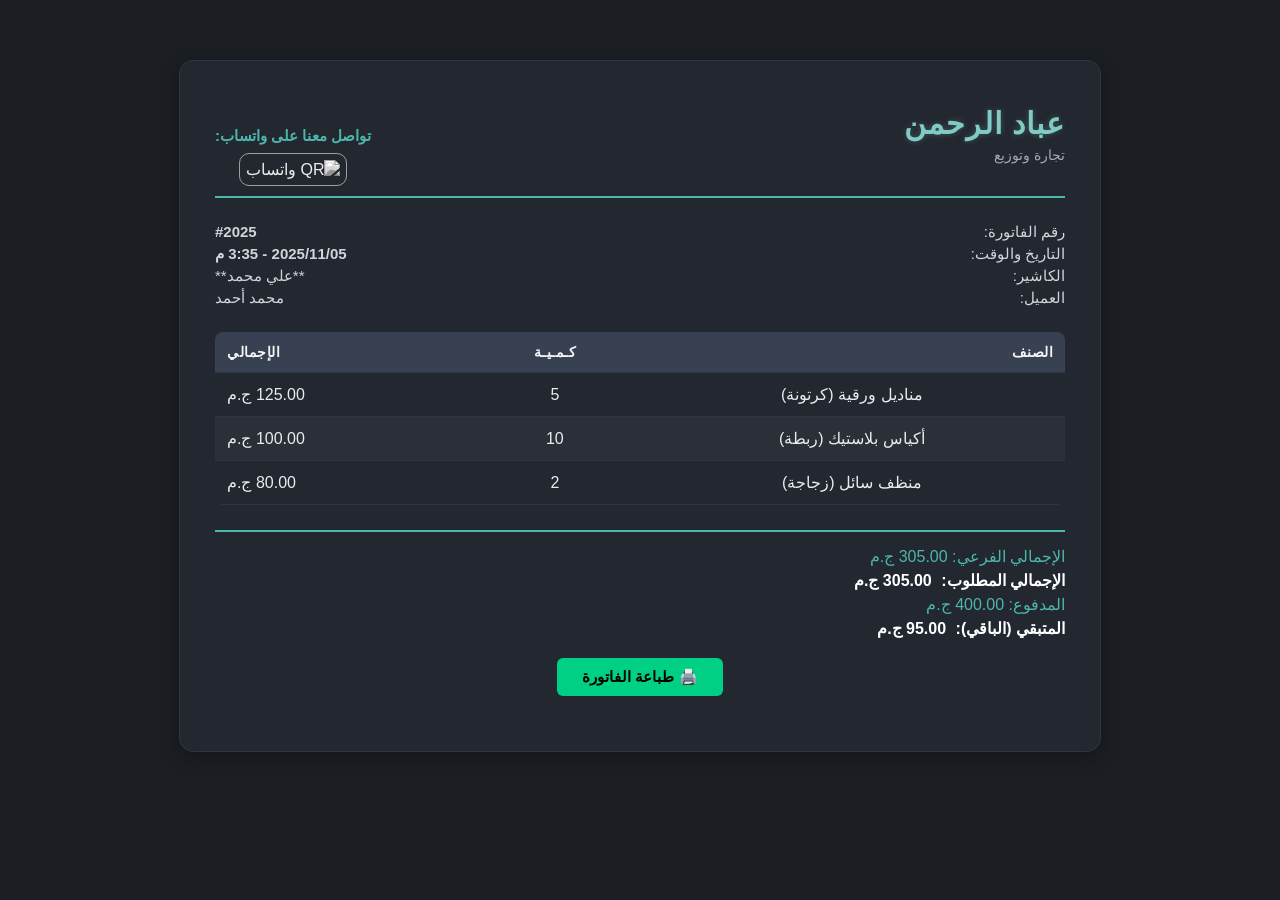
==== about.html @ 7ebf3fca "frist" ====
<!DOCTYPE html>
<html lang="ar" dir="rtl">
<head>
    <meta charset="UTF-8">
    <meta name="viewport" content="width=device-width, initial-scale=1.0">
    <link rel="icon" type="image/png" href="./imega/elnagar_global_trading_transparent_logo-removebg-preview.png">
  <link rel="stylesheet" href="./css/layout.css">
    <title>فاتورة كاشير - عباد الرحمن</title>
</head>
<body>

<div class="receipt invoice-container">
    <div class="header">
        <div class="">
            <h1>عباد الرحمن</h1>
        <p>تجارة وتوزيع</p>
        </div>
          <div class="qr-section">
      <p>تواصل معنا على واتساب:</p>
     <img 
  src="https://api.qrserver.com/v1/create-qr-code/?size=150x150&data=https://wa.me/201119855255" 
  alt="QR واتساب">
    </div>
    </div>

    <div class="details">
        <p><span>رقم الفاتورة:</span> <span><strong>#2025</strong></span></p>
        <p><span>التاريخ والوقت:</span> <span><strong>2025/11/05 - 3:35 م</strong></span></p> 
        <p><span>الكاشير:</span> <span>**علي محمد**</span></p> <p><span>العميل:</span> <span>محمد أحمد</span></p>
    </div>

    <div class="item-list">
        <table>
            <thead>
                <tr>
                    <th style="text-align: right;">الصنف</th>
                    <th style="text-align: center;">كـمـيـة</th>
                    <th style="text-align: left;">الإجمالي</th>
                </tr>
            </thead>
            <tbody>
                <tr>
                    <td>مناديل ورقية (كرتونة)</td><td style="text-align: center;">5</td><td style="text-align: left;">125.00 ج.م</td>
                </tr>
                <tr>
                    <td>أكياس بلاستيك (ربطة)</td><td style="text-align: center;">10</td><td style="text-align: left;">100.00 ج.م</td>
                </tr>
                <tr>
                    <td>منظف سائل (زجاجة)</td><td style="text-align: center;">2</td><td style="text-align: left;">80.00 ج.م</td>
                </tr>
            </tbody>
        </table>
    </div>

    <div class="totals">
        <p><span>الإجمالي الفرعي:</span> <span>305.00 ج.م</span></p>
        <p class="total-amount"><span><strong>الإجمالي المطلوب:</strong></span> <span><strong>305.00 ج.م</strong></span></p>
        <p><span>المدفوع:</span> <span>400.00 ج.م</span></p>
        <p><span><strong>المتبقي (الباقي):</strong></span> <span><strong>95.00 ج.م</strong></span></p>
    </div>
    <button class="print-btn" onclick="window.print()">🖨️ طباعة الفاتورة</button>
</div>


</body>
</html>
---- css/layout.css ----
body {   
    font-family: "Cairo", sans-serif;
    background: #1b1f24;
    margin: 0;
    padding: 20px;
    direction: rtl;
}

.invoice-container {
    background: #23272f;
    color: #e8ecef;
    max-width: 850px;
    margin: 40px auto;
    padding: 35px;
    border-radius: 14px;
    box-shadow: 0 6px 20px rgba(0,0,0,0.3);
    border: 1px solid #2f3540;
}
/* === الهيدر === */
.header {
    display: flex;
    justify-content: space-between;
    align-items: center;
    border-bottom: 2px solid #4db6ac;
    padding-bottom: 10px;
    margin-bottom: 25px;
}
    .header-logo {
      display: flex;
      justify-content: space-between;
      align-items: center;
      border-bottom: 2px solid #4db6ac;
      padding-bottom: 15px;
      margin-bottom: 25px;
    }
    .header-logo h1 {
      color: #80cbc4;
      font-size: 32px;
      margin: 0;
    }
    .header-logo div {
      text-align: right;
      color: #d1d5db;
      font-size: 15px;
    }

    .header-logo img {
      margin-top: 8px;
      width: 200px;
      border-radius: 10px;
      padding: 5px;
    }
.header h1 {
    margin: 0;
    font-size: 30px;
    color: #80cbc4;
    letter-spacing: 1px;
    text-shadow: 0 0 6px rgba(128, 203, 196, 0.3);
}

.header p {
    font-size: 14px;
    color: #a0aab4;
    margin-top: 6px;
}

/* === بيانات الفاتورة === */
.details {
    margin-bottom: 25px;
}

.details p {
    margin: 4px 0;
    font-size: 15px;
    color: #d1d5db;
    display: flex;
    justify-content: space-between;
}

/* === الجدول === */
table {
    width: 100%;
    border-collapse: collapse;
    overflow: hidden;
    margin-bottom: 25px;
    border-radius: 8px;
}

th, td {
    padding: 12px;
    border-bottom: 1px solid #2f3540;
    text-align: center;
}

th {
    background: #374151;
    color: #f5f5f5;
    font-size: 14px;
    text-transform: uppercase;
    letter-spacing: 0.5px;
}

tbody tr:nth-child(even) {
    background: #2a2f38;
}

tbody tr:hover {
    background: #323843;
    transition: 0.3s;
}

/* === المجموع المالي === */
.totals {
    text-align: right;
    border-top: 2px solid #4db6ac;
    margin-top: 15px;
    padding-top: 10px;
}

.totals p {
    font-size: 16px;
    margin: 5px 0;
    color: #4db6ac;
}

.totals p strong {
    color: #fff;
    margin-left: 5px;
}

/* === زر الطباعة === */
.print-btn {
    background: #00d084;
    border: none;
    color: #000;
    padding: 10px 25px;
    border-radius: 6px;
    font-size: 15px;
    font-weight: bold;
    cursor: pointer;
    display: block;
    margin: 20px auto;
    transition: 0.3s;
}

.print-btn:hover {
    background: #00b36b;
    transform: scale(1.05);
}
/* === ملاحظات إضافية === */
.additional-notes {
  margin-top: 30px;
  border-top: 2px solid #4db6ac;
  padding-top: 8px;
}

.additional-notes label {
  display: block;
  font-size: 15px;
  color: #80cbc4;
  margin-bottom: 6px;
  font-weight: bold;
}

.note-item {
  margin-bottom: 10px;
}

.note-line {
  width: 100%;
  border-bottom: 1px dashed #4db6ac;
  padding: 6px 0;
  color: #e8ecef;
  font-size: 15px;
  outline: none;
}

/* تغيير الشكل في حالة الكتابة */
.note-line:focus {
  background: rgba(77, 182, 172, 0.05);
}
/* === QR واتساب === */
.qr-section {
    text-align: center;
    margin-top: 25px;
}

.qr-section p {
    color: #80cbc4;
    font-size: 15px;
    margin-bottom: 8px;
}

.qr-section img {
    width: 120px;
    height: 120px;
    border: 2px solid #4db6ac;
    border-radius: 10px;
    padding: 6px;
    background: #2a2f38;
}
  /* QR للطباعة */
    .qr-section p {
        color: #4db6ac !important;
        font-weight: bold;
    }

    .qr-section img {
        border: 1px solid #4db6ac    !important;
        background: none !important;
        filter: grayscale(100%) !important;
    }


/* === للطباعة === */
@media print {
    body {
        background: #fff !important;
        color: #000 !important;
        -webkit-print-color-adjust: exact;
    }

    .invoice-container {
        background: #fff !important;
        color: #000 !important;
        box-shadow: none !important;
        border: 1px solid #000 !important;
        margin: 0;
        border-radius: 0;
    }
          .header-logo img {
        filter: grayscale(100%);
        background: none;
        border: none;
      }

    .header {
        border-bottom: 2px solid #000 !important;
    }

    .header h1 {
        color: #000 !important;
        text-shadow: none !important;
    }
    .header-logo h1{
        color: #000;
    }
    .header-logo p {
        color: #000;
    }
    .header p,
    .details p,
    td,
    th,
    .footer {
        color: #000 !important;
    }

    th {
        background: #f0f0f0 !important;
        color: #000 !important;
        border: 1px solid #000 !important;
    }

    tbody tr:nth-child(even) {
        background: #eee !important;
    }

    td {
        border: 1px solid #000 !important;
    }

    .totals {
        border-top: 2px solid #000 !important;
    }

    .totals p,
    .totals p strong {
        color: #000 !important;
    }

    .print-btn {
        display: none !important;
    }

    img {
        filter: grayscale(100%) !important;
    }
  .note-line {
    border-bottom: 1px solid #000 !important;
    color: #000 !important;
    background: none !important;
  }

  .note-line::before {
    content: "";
  }

  .note-line[contenteditable="true"] {
    outline: none !important;
  }
  .additional-notes label{
    color: #000;
  }
}
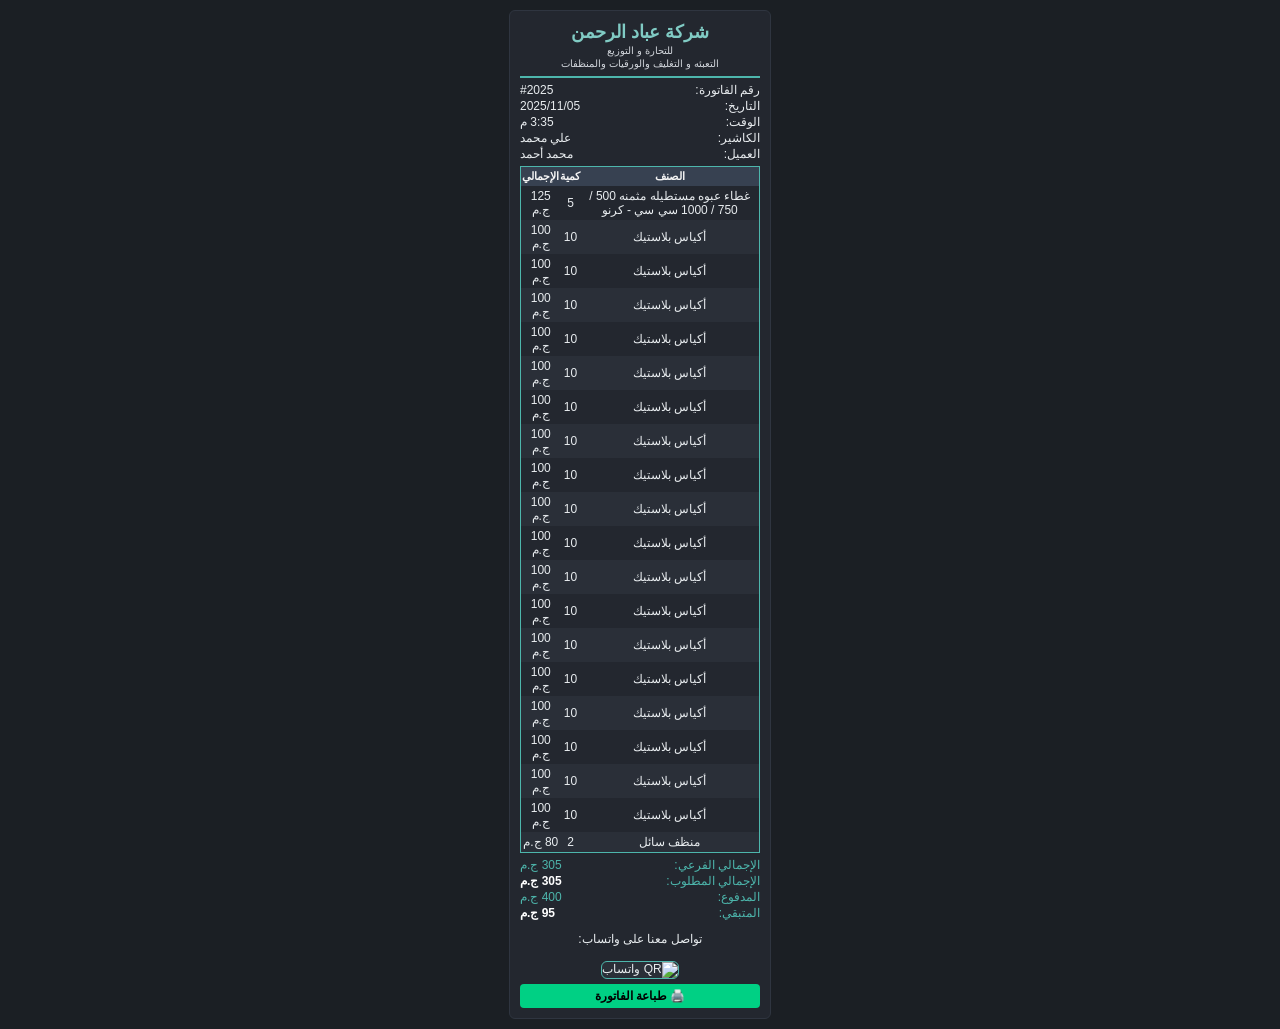
==== commit bfb6346a: "part 2" ====
--- a/about.html
+++ b/about.html
@@ -1,66 +1,74 @@
 <!DOCTYPE html>
 <html lang="ar" dir="rtl">
 <head>
-    <meta charset="UTF-8">
-    <meta name="viewport" content="width=device-width, initial-scale=1.0">
-    <link rel="icon" type="image/png" href="./imega/elnagar_global_trading_transparent_logo-removebg-preview.png">
-  <link rel="stylesheet" href="./css/layout.css">
-    <title>فاتورة كاشير - عباد الرحمن</title>
+<meta charset="UTF-8">
+<meta name="viewport" content="width=device-width, initial-scale=1.0">
+<link rel="stylesheet" href="./css/about.css">
+  <link rel="icon" type="image/png" href="./imega/elnagar_global_trading_transparent_logo-removebg-preview.png">
+<title>فاتورة كاشير - عباد الرحمن</title>
 </head>
 <body>
+<div class="receipt">
+    <div class="header">
+        <h1>شركة عباد الرحمن</h1>
+        <p>للتحارة و التوزيع</p>
+        <p>التعبئه و التغليف والورقيات والمنظفات</p>
+    </div>
+    <div class="details">
+        <p><span>رقم الفاتورة:</span> <span>#2025</span></p>
+        <p><span>التاريخ:</span> <span>2025/11/05</span></p>
+        <p><span>الوقت:</span> <span>3:35 م</span></p>
+        <p><span>الكاشير:</span> <span>علي محمد</span></p>
+        <p><span>العميل:</span> <span>محمد أحمد</span></p>
+    </div>
+    <table>
+        <thead>
+            <tr>
+                <th>الصنف</th>
+                <th>كمية</th>
+                <th>الإجمالي</th>
+            </tr>
+        </thead>
+        <tbody>
+            <tr><td> 
+                غطاء عبوه مستطيله مثمنه 500 / 750 / 1000  سي سي - كرنو
+            </td><td>5</td><td>125 ج.م</td></tr>
+            <tr><td>أكياس بلاستيك</td><td>10</td><td>100 ج.م</td></tr>
+            <tr><td>أكياس بلاستيك</td><td>10</td><td>100 ج.م</td></tr>
+            <tr><td>أكياس بلاستيك</td><td>10</td><td>100 ج.م</td></tr>
+            <tr><td>أكياس بلاستيك</td><td>10</td><td>100 ج.م</td></tr>
+            <tr><td>أكياس بلاستيك</td><td>10</td><td>100 ج.م</td></tr>
+            <tr><td>أكياس بلاستيك</td><td>10</td><td>100 ج.م</td></tr>
+            <tr><td>أكياس بلاستيك</td><td>10</td><td>100 ج.م</td></tr>
+            <tr><td>أكياس بلاستيك</td><td>10</td><td>100 ج.م</td></tr>
+            <tr><td>أكياس بلاستيك</td><td>10</td><td>100 ج.م</td></tr>
+            <tr><td>أكياس بلاستيك</td><td>10</td><td>100 ج.م</td></tr>
+            <tr><td>أكياس بلاستيك</td><td>10</td><td>100 ج.م</td></tr>
+            <tr><td>أكياس بلاستيك</td><td>10</td><td>100 ج.م</td></tr>
+            <tr><td>أكياس بلاستيك</td><td>10</td><td>100 ج.م</td></tr>
+            <tr><td>أكياس بلاستيك</td><td>10</td><td>100 ج.م</td></tr>
+            <tr><td>أكياس بلاستيك</td><td>10</td><td>100 ج.م</td></tr>
+            <tr><td>أكياس بلاستيك</td><td>10</td><td>100 ج.م</td></tr>
+            <tr><td>أكياس بلاستيك</td><td>10</td><td>100 ج.م</td></tr>
+            <tr><td>أكياس بلاستيك</td><td>10</td><td>100 ج.م</td></tr>
+            <tr><td>منظف سائل</td><td>2</td><td>80 ج.م</td></tr>
+        </tbody>
+    </table>
 
-<div class="receipt invoice-container">
-    <div class="header">
-        <div class="">
-            <h1>عباد الرحمن</h1>
-        <p>تجارة وتوزيع</p>
-        </div>
-          <div class="qr-section">
-      <p>تواصل معنا على واتساب:</p>
-     <img 
-  src="https://api.qrserver.com/v1/create-qr-code/?size=150x150&data=https://wa.me/201119855255" 
-  alt="QR واتساب">
-    </div>
+    <div class="totals">
+        <p><span>الإجمالي الفرعي:</span> <span>305 ج.م</span></p>
+        <p><span>الإجمالي المطلوب:</span> <span><strong>305 ج.م</strong></span></p>
+        <p><span>المدفوع:</span> <span>400 ج.م</span></p>
+        <p><span>المتبقي:</span> <span><strong>95 ج.م</strong></span></p>
     </div>
 
-    <div class="details">
-        <p><span>رقم الفاتورة:</span> <span><strong>#2025</strong></span></p>
-        <p><span>التاريخ والوقت:</span> <span><strong>2025/11/05 - 3:35 م</strong></span></p> 
-        <p><span>الكاشير:</span> <span>**علي محمد**</span></p> <p><span>العميل:</span> <span>محمد أحمد</span></p>
+    <div class="qr-section">
+        <p>تواصل معنا على واتساب:</p>
+        <img src="https://api.qrserver.com/v1/create-qr-code/?size=150x150&data=https://wa.me/201119855255" alt="QR واتساب">
     </div>
 
-    <div class="item-list">
-        <table>
-            <thead>
-                <tr>
-                    <th style="text-align: right;">الصنف</th>
-                    <th style="text-align: center;">كـمـيـة</th>
-                    <th style="text-align: left;">الإجمالي</th>
-                </tr>
-            </thead>
-            <tbody>
-                <tr>
-                    <td>مناديل ورقية (كرتونة)</td><td style="text-align: center;">5</td><td style="text-align: left;">125.00 ج.م</td>
-                </tr>
-                <tr>
-                    <td>أكياس بلاستيك (ربطة)</td><td style="text-align: center;">10</td><td style="text-align: left;">100.00 ج.م</td>
-                </tr>
-                <tr>
-                    <td>منظف سائل (زجاجة)</td><td style="text-align: center;">2</td><td style="text-align: left;">80.00 ج.م</td>
-                </tr>
-            </tbody>
-        </table>
-    </div>
-
-    <div class="totals">
-        <p><span>الإجمالي الفرعي:</span> <span>305.00 ج.م</span></p>
-        <p class="total-amount"><span><strong>الإجمالي المطلوب:</strong></span> <span><strong>305.00 ج.م</strong></span></p>
-        <p><span>المدفوع:</span> <span>400.00 ج.م</span></p>
-        <p><span><strong>المتبقي (الباقي):</strong></span> <span><strong>95.00 ج.م</strong></span></p>
-    </div>
     <button class="print-btn" onclick="window.print()">🖨️ طباعة الفاتورة</button>
 </div>
 
-
 </body>
-</html>+</html>
--- a/css/about.css
+++ b/css/about.css
@@ -0,0 +1,197 @@
+    body {
+        font-family: "Cairo", sans-serif;
+        background: #1b1f24;
+        margin: 0;
+        padding: 10px;
+        direction: rtl;
+    }
+    .receipt {
+        background: #23272f;
+        color: #e8ecef;
+        max-width: 240px;
+        margin: 0 auto;
+        padding: 10px;
+        border-radius: 6px;
+        border: 1px solid #2f3540;
+        font-size: 12px;
+    }
+    .header {
+        text-align: center;
+        border-bottom: 2px solid #4db6ac;
+        padding-bottom: 5px;
+        margin-bottom: 5px;
+    }
+    .header h1 {
+        font-size: 18px;
+        color: #80cbc4;
+        margin: 0;
+    }
+    .header p {
+        font-size: 10px;
+        color: #d1d5db;
+        margin: 2px 0;
+    }
+    .details p {
+        display: flex;
+        justify-content: space-between;
+        margin: 2px 0;
+    }
+    table {
+        width: 100%;
+        border-collapse: collapse;
+        margin: 5px 0;
+        border: 1px solid #4db6ac;
+    }
+    th, td {
+        padding: 3px 0;
+        text-align: center;
+        font-size: 12px;
+    }
+    th {
+        color: #f5f5f5;
+        background: #374151;
+        font-size: 11px;
+    }
+    tbody tr:nth-child(even) {
+        background: #2a2f38;
+    }
+    .totals p {
+        display: flex;
+        justify-content: space-between;
+        font-size: 12px;
+        margin: 2px 0;
+        color: #4db6ac;
+    }
+    .totals p strong {
+        color: #fff;
+    }
+    .qr-section {
+        text-align: center;
+        margin-top: 5px;
+    }
+    .qr-section img {
+        width: 80px;
+        height: 80px;
+        border: 1px solid #4db6ac;
+        border-radius: 6px;
+        background: #2a2f38;
+        margin-top: 3px;
+    }
+    .print-btn {
+        display: block;
+        width: 100%;
+        margin-top: 5px;
+        padding: 5px;
+        background: #00d084;
+        color: #000;
+        font-weight: bold;
+        border: none;
+        border-radius: 4px;
+        cursor: pointer;
+        font-size: 12px;
+    }
+   @media print {
+    body {
+        background: #fff !important;
+        margin: 0;
+        padding: 0;
+        font-size: 11px !important;
+        line-height: 1.2 !important;
+        -webkit-print-color-adjust: exact;
+    }
+
+    .receipt {
+        background: #fff !important;
+        color: #000 !important;
+        max-width: 240px;
+        width: 100%;
+        padding: 5px 8px !important;
+        margin: 0 auto;
+        border-radius: 0;
+        box-shadow: none !important;
+        border: 1px solid #000 !important;
+        font-family: "Cairo", sans-serif;
+    }
+    .header {
+        border-bottom: 2px solid #000 !important;
+
+    }
+    .header h1 {
+        font-size: 16px !important;
+        margin-bottom: 2px !important;
+        text-align: center;
+        color: #000 !important;
+    }
+
+    .header p {
+        font-size: 12px !important;
+        text-align: center;
+        margin: 0 !important;
+        color: #000 !important;
+
+    }
+
+    .details p {
+        display: flex !important;
+        justify-content: space-between !important;
+        margin: 1px 0 !important;
+        font-size: 11px !important;
+        color: #000 !important;
+    }
+
+    table {
+        width: 100%;
+        border-collapse: collapse;
+        margin: 5px 0 !important;
+    }
+
+    th, td {
+        padding: 3px 2px !important;
+        border: 1px solid #000 !important;
+        font-size: 11px !important;
+        text-align: center;
+    }
+
+    th {
+        background: #f5f5f5 !important;
+        color: #000 !important;
+        font-weight: bold;
+    }
+
+    tbody tr:nth-child(even) {
+        background: #fff !important;
+    }
+
+    .totals p {
+        display: flex !important;
+        justify-content: space-between !important;
+        margin: 2px 0 !important;
+        font-size: 11px !important;
+        color: #000 !important;
+    }
+
+    .totals p strong {
+        color: #000 !important;
+    }
+
+    .qr-section {
+        text-align: center !important;
+        margin-top: 5px !important;
+    }
+
+    .qr-section img {
+        width: 70px !important;
+        height: 70px !important;
+        border: 1px solid #000 !important;
+        border-radius: 4px;
+        filter: grayscale(100%) !important;
+    }
+
+    .print-btn {
+        display: none !important;
+    }
+
+    img {
+        filter: grayscale(100%) !important;
+    }
+}
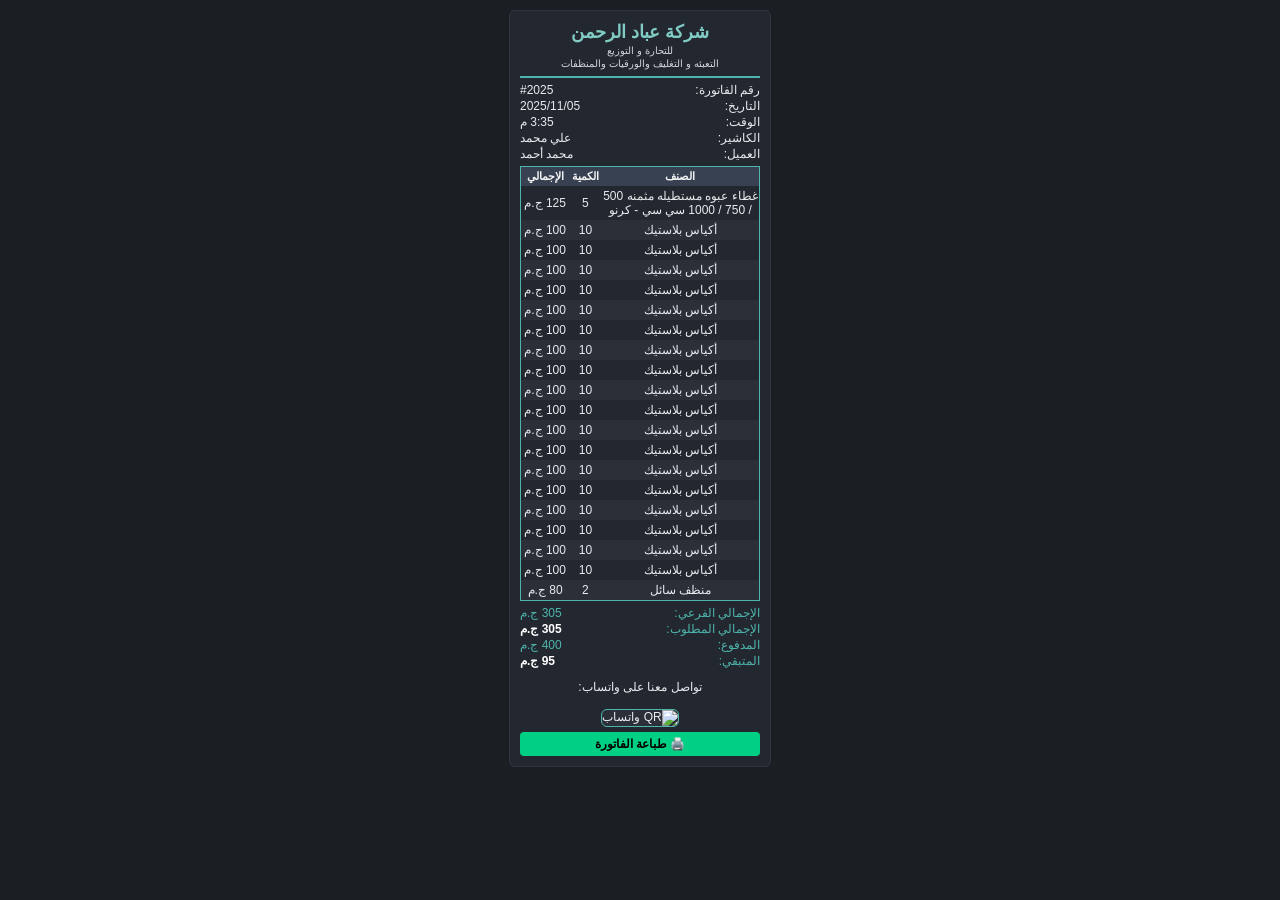
==== commit 2b8f58bc: "part 4" ====
--- a/about.html
+++ b/about.html
@@ -24,9 +24,9 @@
     <table>
         <thead>
             <tr>
-                <th>الصنف</th>
-                <th>كمية</th>
-                <th>الإجمالي</th>
+                <th class="col-item">الصنف</th>
+                <th class="col-qty">الكمية</th>
+                <th class="col-total">الإجمالي</th>
             </tr>
         </thead>
         <tbody>
--- a/css/about.css
+++ b/css/about.css
@@ -42,6 +42,10 @@
         margin: 5px 0;
         border: 1px solid #4db6ac;
     }
+    th.col-item { width: 45%; }
+    th.col-qty { width: 5%; }
+th.col-total { width: 10%; }
+
     th, td {
         padding: 3px 0;
         text-align: center;
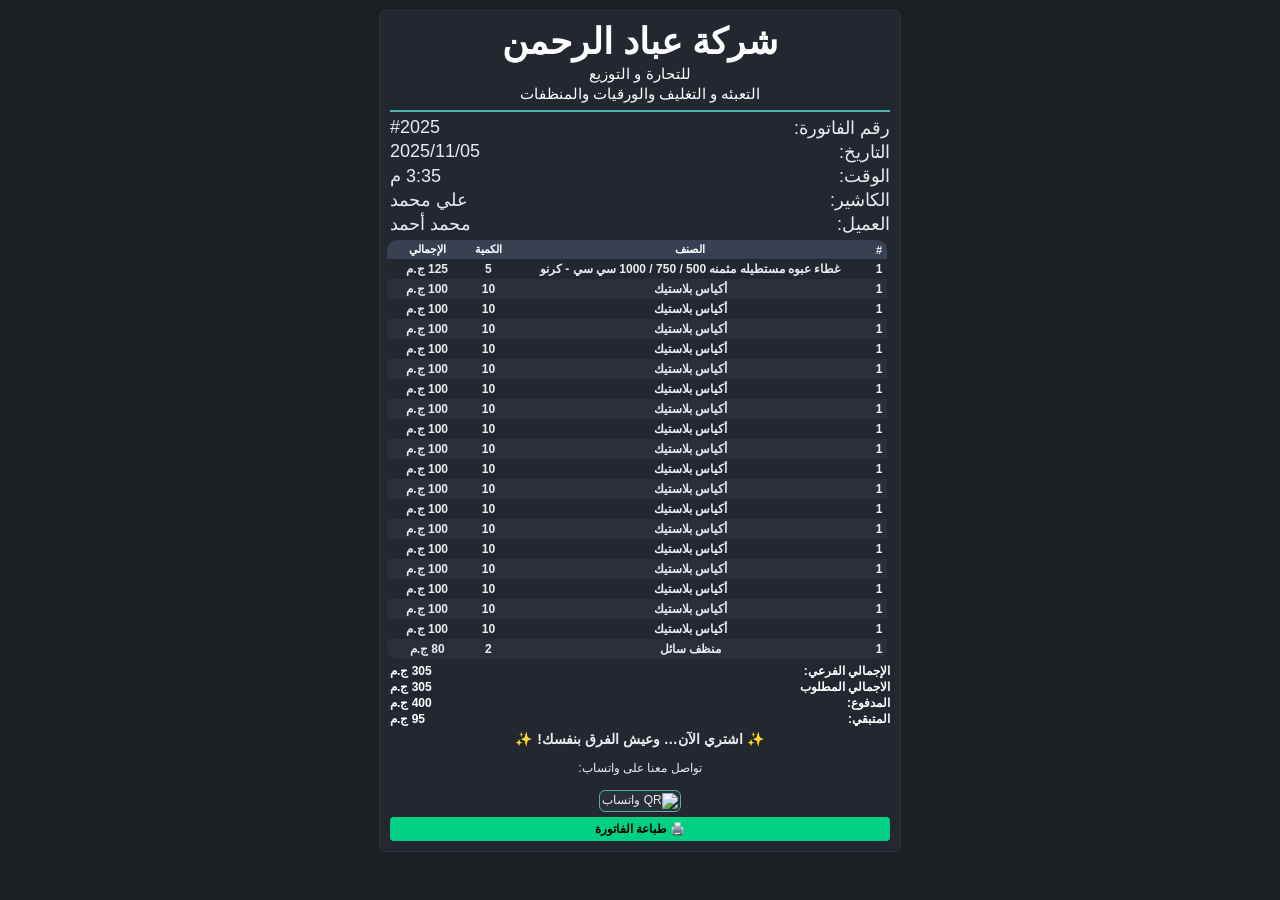
==== commit 316458bc: "change 3" ====
--- a/about.html
+++ b/about.html
@@ -24,43 +24,105 @@
     <table>
         <thead>
             <tr>
+                    <th class="col-serial">#</th>
+
                 <th class="col-item">الصنف</th>
                 <th class="col-qty">الكمية</th>
                 <th class="col-total">الإجمالي</th>
             </tr>
         </thead>
         <tbody>
-            <tr><td> 
+            <tr>
+                <td>1</td>
+                <td> 
                 غطاء عبوه مستطيله مثمنه 500 / 750 / 1000  سي سي - كرنو
             </td><td>5</td><td>125 ج.م</td></tr>
-            <tr><td>أكياس بلاستيك</td><td>10</td><td>100 ج.م</td></tr>
-            <tr><td>أكياس بلاستيك</td><td>10</td><td>100 ج.م</td></tr>
-            <tr><td>أكياس بلاستيك</td><td>10</td><td>100 ج.م</td></tr>
-            <tr><td>أكياس بلاستيك</td><td>10</td><td>100 ج.م</td></tr>
-            <tr><td>أكياس بلاستيك</td><td>10</td><td>100 ج.م</td></tr>
-            <tr><td>أكياس بلاستيك</td><td>10</td><td>100 ج.م</td></tr>
-            <tr><td>أكياس بلاستيك</td><td>10</td><td>100 ج.م</td></tr>
-            <tr><td>أكياس بلاستيك</td><td>10</td><td>100 ج.م</td></tr>
-            <tr><td>أكياس بلاستيك</td><td>10</td><td>100 ج.م</td></tr>
-            <tr><td>أكياس بلاستيك</td><td>10</td><td>100 ج.م</td></tr>
-            <tr><td>أكياس بلاستيك</td><td>10</td><td>100 ج.م</td></tr>
-            <tr><td>أكياس بلاستيك</td><td>10</td><td>100 ج.م</td></tr>
-            <tr><td>أكياس بلاستيك</td><td>10</td><td>100 ج.م</td></tr>
-            <tr><td>أكياس بلاستيك</td><td>10</td><td>100 ج.م</td></tr>
-            <tr><td>أكياس بلاستيك</td><td>10</td><td>100 ج.م</td></tr>
-            <tr><td>أكياس بلاستيك</td><td>10</td><td>100 ج.م</td></tr>
-            <tr><td>أكياس بلاستيك</td><td>10</td><td>100 ج.م</td></tr>
-            <tr><td>أكياس بلاستيك</td><td>10</td><td>100 ج.م</td></tr>
-            <tr><td>منظف سائل</td><td>2</td><td>80 ج.م</td></tr>
+            <tr>
+                <td>1</td>
+
+                <td>أكياس بلاستيك</td><td>10</td><td>100 ج.م</td></tr>
+            <tr>
+                <td>1</td>
+                
+                <td>أكياس بلاستيك</td><td>10</td><td>100 ج.م</td></tr>
+            <tr>
+                <td>1</td>
+                
+                <td>أكياس بلاستيك</td><td>10</td><td>100 ج.م</td></tr>
+            <tr>
+                <td>1</td>
+                
+                <td>أكياس بلاستيك</td><td>10</td><td>100 ج.م</td></tr>
+            <tr>
+                <td>1</td>
+                
+                <td>أكياس بلاستيك</td><td>10</td><td>100 ج.م</td></tr>
+            <tr>
+                <td>1</td>
+                
+                <td>أكياس بلاستيك</td><td>10</td><td>100 ج.م</td></tr>
+            <tr>
+                <td>1</td>
+                
+                <td>أكياس بلاستيك</td><td>10</td><td>100 ج.م</td></tr>
+            <tr>
+                <td>1</td>
+                
+                <td>أكياس بلاستيك</td><td>10</td><td>100 ج.م</td></tr>
+            <tr>
+                <td>1</td>
+                
+                <td>أكياس بلاستيك</td><td>10</td><td>100 ج.م</td></tr>
+            <tr>
+                <td>1</td>
+                
+                <td>أكياس بلاستيك</td><td>10</td><td>100 ج.م</td></tr>
+            <tr>
+                <td>1</td>
+                
+                <td>أكياس بلاستيك</td><td>10</td><td>100 ج.م</td></tr>
+            <tr>
+                <td>1</td>
+                
+                <td>أكياس بلاستيك</td><td>10</td><td>100 ج.م</td></tr>
+            <tr>
+                <td>1</td>
+                
+                <td>أكياس بلاستيك</td><td>10</td><td>100 ج.م</td></tr>
+            <tr>
+                <td>1</td>
+                
+                <td>أكياس بلاستيك</td><td>10</td><td>100 ج.م</td></tr>
+            <tr>
+                <td>1</td>
+                
+                <td>أكياس بلاستيك</td><td>10</td><td>100 ج.م</td></tr>
+            <tr>
+                <td>1</td>
+                
+                <td>أكياس بلاستيك</td><td>10</td><td>100 ج.م</td></tr>
+            <tr>
+                <td>1</td>
+                
+                <td>أكياس بلاستيك</td><td>10</td><td>100 ج.م</td></tr>
+            <tr>
+                <td>1</td>
+                
+                <td>أكياس بلاستيك</td><td>10</td><td>100 ج.م</td></tr>
+            <tr>
+                <td>1</td>
+                
+                <td>منظف سائل</td><td>2</td><td>80 ج.م</td></tr>
         </tbody>
     </table>
 
-    <div class="totals">
-        <p><span>الإجمالي الفرعي:</span> <span>305 ج.م</span></p>
-        <p><span>الإجمالي المطلوب:</span> <span><strong>305 ج.م</strong></span></p>
-        <p><span>المدفوع:</span> <span>400 ج.م</span></p>
-        <p><span>المتبقي:</span> <span><strong>95 ج.م</strong></span></p>
+        <div class="totals">
+        <p><span><strong> الإجمالي الفرعي: </strong></span> <strong>305 ج.م</strong></p>
+        <p><strong>  الاجمالي المطلوب</strong> <span><strong>305 ج.م</strong></span></p>
+        <p> <strong> المدفوع:</strong><strong>400 ج.م</strong></p>
+        <p> <strong> المتبقي:</strong><span><strong>95 ج.م</strong></span></p>
     </div>
+       <h3> ✨ اشتري الآن… وعيش الفرق بنفسك! ✨</h3>
 
     <div class="qr-section">
         <p>تواصل معنا على واتساب:</p>
@@ -71,4 +133,4 @@
 </div>
 
 </body>
-</html>
+</html>
--- a/css/about.css
+++ b/css/about.css
@@ -1,100 +1,124 @@
-    body {
-        font-family: "Cairo", sans-serif;
-        background: #1b1f24;
-        margin: 0;
-        padding: 10px;
-        direction: rtl;
-    }
-    .receipt {
-        background: #23272f;
-        color: #e8ecef;
-        max-width: 240px;
-        margin: 0 auto;
-        padding: 10px;
-        border-radius: 6px;
-        border: 1px solid #2f3540;
-        font-size: 12px;
-    }
-    .header {
-        text-align: center;
-        border-bottom: 2px solid #4db6ac;
-        padding-bottom: 5px;
-        margin-bottom: 5px;
-    }
-    .header h1 {
-        font-size: 18px;
-        color: #80cbc4;
-        margin: 0;
-    }
-    .header p {
-        font-size: 10px;
-        color: #d1d5db;
-        margin: 2px 0;
-    }
-    .details p {
-        display: flex;
-        justify-content: space-between;
-        margin: 2px 0;
-    }
-    table {
-        width: 100%;
-        border-collapse: collapse;
-        margin: 5px 0;
-        border: 1px solid #4db6ac;
-    }
-    th.col-item { width: 45%; }
-    th.col-qty { width: 5%; }
+body {
+    font-family: "Cairo", sans-serif;
+    background: #1b1f24;
+    margin: 0;
+    padding: 10px;
+    direction: rtl;
+}
+
+.receipt {
+    background: #23272f;
+    color: #e8ecef;
+    max-width: 500px; 
+    margin: 0 auto;
+    padding: 10px;
+    border-radius: 6px;
+    border: 1px solid #2f3540;
+    font-size: 12px;
+}
+.header {
+    text-align: center;
+    border-bottom: 2px solid #4db6ac;
+    padding-bottom: 5px;
+    margin-bottom: 5px;
+}
+.header h1 {
+    font-size: 36px;
+    color: #fff;
+    margin: 0;
+}
+
+.header p {
+    font-size: 15px;
+    color: #fff;
+    margin: 2px 0;
+}
+
+.details p {
+    display: flex;
+    justify-content: space-between;
+    margin: 2px 0;
+    font-size: large;
+}
+
+table {
+    width: 100%;
+    border-collapse: collapse;
+    margin: 5px 3px;
+    border-radius: 10px;
+    border-collapse: collapse;
+    overflow: hidden;
+}
+th.col-serial { width: 2%; }
+th.col-item { width: 45%; }
+th.col-qty { width: 5%; }
 th.col-total { width: 10%; }
 
-    th, td {
-        padding: 3px 0;
-        text-align: center;
-        font-size: 12px;
-    }
-    th {
-        color: #f5f5f5;
-        background: #374151;
-        font-size: 11px;
-    }
-    tbody tr:nth-child(even) {
-        background: #2a2f38;
-    }
-    .totals p {
-        display: flex;
-        justify-content: space-between;
-        font-size: 12px;
-        margin: 2px 0;
-        color: #4db6ac;
-    }
-    .totals p strong {
-        color: #fff;
-    }
-    .qr-section {
-        text-align: center;
-        margin-top: 5px;
-    }
-    .qr-section img {
-        width: 80px;
-        height: 80px;
-        border: 1px solid #4db6ac;
-        border-radius: 6px;
-        background: #2a2f38;
-        margin-top: 3px;
-    }
-    .print-btn {
-        display: block;
-        width: 100%;
-        margin-top: 5px;
-        padding: 5px;
-        background: #00d084;
-        color: #000;
-        font-weight: bold;
-        border: none;
-        border-radius: 4px;
-        cursor: pointer;
-        font-size: 12px;
-    }
-   @media print {
+
+th, td {
+    padding: 3px 0;
+    text-align: center;
+    font-size: 12px;
+    font-weight: bold;
+}
+
+th {
+    color: #fff;
+    background: #374151;
+    font-size: 11px;
+}
+
+tbody tr:nth-child(even) {
+    background: #2a2f38;
+}
+
+.totals p {
+    display: flex;
+    justify-content: space-between;
+    font-size: 12px;
+    margin: 2px 0;
+    color: #fff ;
+}
+
+.totals p strong {
+    color: #fff;
+}
+
+.qr-section {
+    text-align: center;
+    margin-top: 5px;
+}
+
+.qr-section img {
+    width: 80px;
+    height: 80px;
+    border: 1px solid #4db6ac;
+    border-radius: 6px;
+    padding: 2px  ;
+    background: #2a2f38;
+    margin-top: 3px;
+}
+  h3{
+    text-align: center;
+    font-weight:bold;
+    margin-top:5px;
+  }
+.print-btn {
+    display: block;
+    width: 100%;
+    margin-top: 5px;
+    padding: 5px;
+    background: #00d084;
+    color: #000;
+    font-weight: bold;
+    border: none;
+    border-radius: 4px;
+    cursor: pointer;
+    font-size: 12px;
+}
+
+/* =================== الطباعة =================== */
+@media print {
     body {
         background: #fff !important;
         margin: 0;
@@ -107,7 +131,7 @@
     .receipt {
         background: #fff !important;
         color: #000 !important;
-        max-width: 240px;
+        max-width: 80mm; /* عرض ورق الكاشير */
         width: 100%;
         padding: 5px 8px !important;
         margin: 0 auto;
@@ -116,15 +140,17 @@
         border: 1px solid #000 !important;
         font-family: "Cairo", sans-serif;
     }
+
     .header {
         border-bottom: 2px solid #000 !important;
-
-    }
+    }
+
     .header h1 {
         font-size: 16px !important;
         margin-bottom: 2px !important;
         text-align: center;
         color: #000 !important;
+        font-weight: bold;
     }
 
     .header p {
@@ -132,7 +158,7 @@
         text-align: center;
         margin: 0 !important;
         color: #000 !important;
-
+        font-weight: 500;
     }
 
     .details p {
@@ -141,6 +167,7 @@
         margin: 1px 0 !important;
         font-size: 11px !important;
         color: #000 !important;
+        font-weight: bold;
     }
 
     table {
@@ -176,11 +203,6 @@
 
     .totals p strong {
         color: #000 !important;
-    }
-
-    .qr-section {
-        text-align: center !important;
-        margin-top: 5px !important;
     }
 
     .qr-section img {
@@ -188,14 +210,14 @@
         height: 70px !important;
         border: 1px solid #000 !important;
         border-radius: 4px;
-        filter: grayscale(100%) !important;
     }
 
     .print-btn {
         display: none !important;
     }
 
-    img {
-        filter: grayscale(100%) !important;
-    }
-}+    @page {
+        size: 80mm auto;
+        margin: 5mm;
+    }
+}
